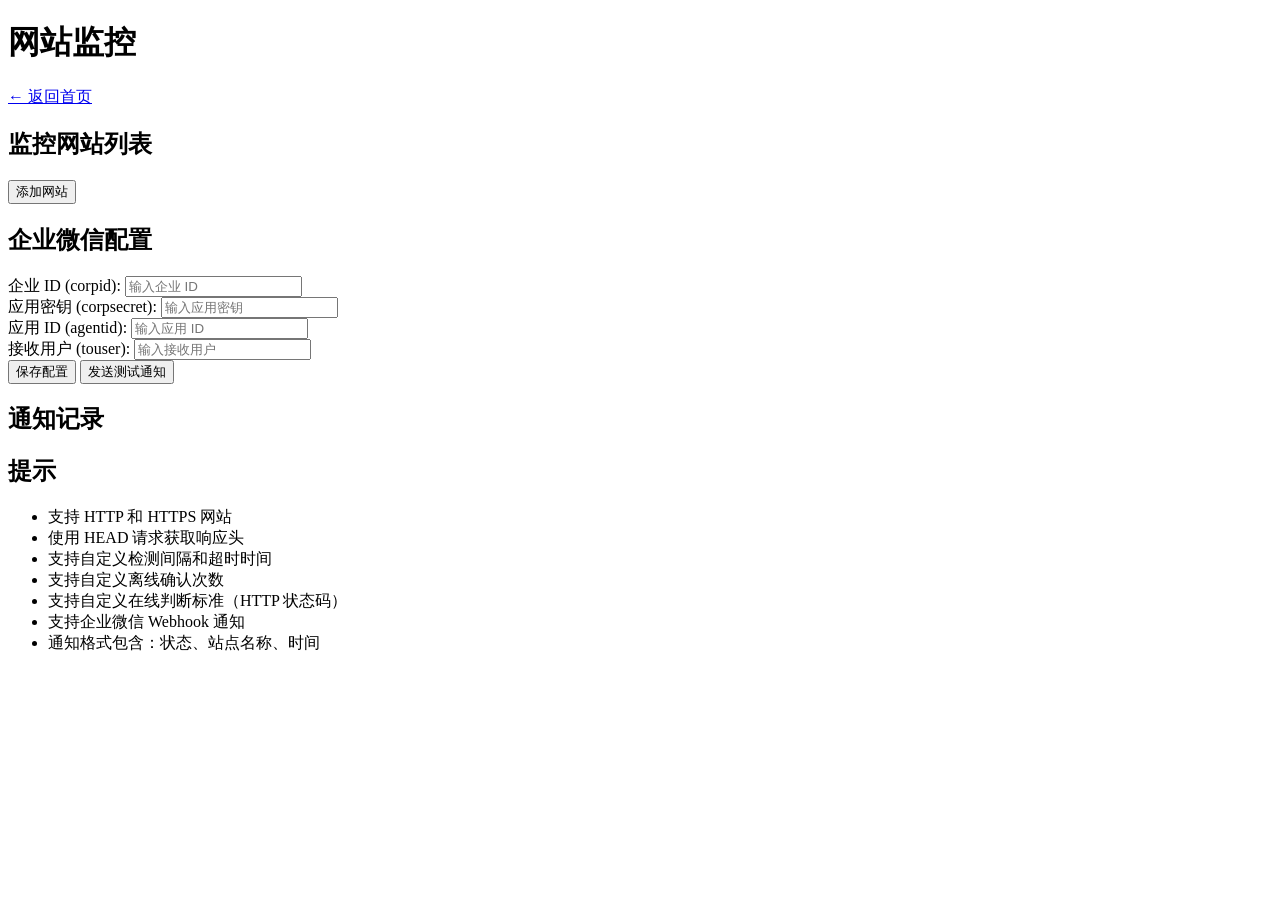
==== main/web/monitor.html @ 939c0956 "Initial commit: ESP32-S3 Print Server with NTP client/server, USB host printer, WiFi and OTA" ====
<!DOCTYPE html>
<html lang="zh-CN">
<head>
    <meta charset="UTF-8">
    <meta name="viewport" content="width=device-width, initial-scale=1.0">
    <title>网站监控 - ESP32-S3 打印服务器</title>
    <link rel="stylesheet" href="/css/style.css">
</head>
<body>
    <div class="container">
        <header>
            <h1>网站监控</h1>
            <a href="/index.html" class="back-link">← 返回首页</a>
        </header>

        <!-- 监控网站列表 -->
        <div class="card">
            <h2>监控网站列表</h2>
            <div id="sites" class="sites">
                <!-- 网站列表将在这里动态生成 -->
            </div>
            <button onclick="addSite()" class="btn btn-primary">添加网站</button>
        </div>

        <!-- 企业微信配置 -->
        <div class="card">
            <h2>企业微信配置</h2>
            <form id="wechatForm" onsubmit="saveWechatConfig(event)">
                <div class="form-group">
                    <label for="corpid">企业 ID (corpid):</label>
                    <input type="text" id="corpid" name="corpid" placeholder="输入企业 ID">
                </div>
                <div class="form-group">
                    <label for="corpsecret">应用密钥 (corpsecret):</label>
                    <input type="text" id="corpsecret" name="corpsecret" placeholder="输入应用密钥">
                </div>
                <div class="form-group">
                    <label for="agentid">应用 ID (agentid):</label>
                    <input type="text" id="agentid" name="agentid" placeholder="输入应用 ID">
                </div>
                <div class="form-group">
                    <label for="touser">接收用户 (touser):</label>
                    <input type="text" id="touser" name="touser" placeholder="输入接收用户">
                </div>
                <div class="form-actions">
                    <button type="submit" class="btn btn-primary">保存配置</button>
                    <button type="button" onclick="testNotification()" class="btn btn-secondary">发送测试通知</button>
                </div>
            </form>
        </div>

        <!-- 通知记录 -->
        <div class="card">
            <h2>通知记录</h2>
            <div id="notifications" class="notifications">
                <!-- 通知记录将在这里动态生成 -->
            </div>
        </div>

        <!-- 提示信息 -->
        <div class="card">
            <h2>提示</h2>
            <ul class="tips">
                <li>支持 HTTP 和 HTTPS 网站</li>
                <li>使用 HEAD 请求获取响应头</li>
                <li>支持自定义检测间隔和超时时间</li>
                <li>支持自定义离线确认次数</li>
                <li>支持自定义在线判断标准（HTTP 状态码）</li>
                <li>支持企业微信 Webhook 通知</li>
                <li>通知格式包含：状态、站点名称、时间</li>
            </ul>
        </div>
    </div>

    <script src="/js/app.js"></script>
    <script>
        // 保存企业微信配置
        function saveWechatConfig(event) {
            event.preventDefault();

            const corpid = document.getElementById('corpid').value;
            const corpsecret = document.getElementById('corpsecret').value;
            const agentid = document.getElementById('agentid').value;
            const touser = document.getElementById('touser').value;

            const data = `corpid=${encodeURIComponent(corpid)}&corpsecret=${encodeURIComponent(corpsecret)}&agentid=${encodeURIComponent(agentid)}&touser=${encodeURIComponent(touser)}`;

            fetch('/api/config/wechat', {
                method: 'POST',
                headers: {
                    'Content-Type': 'application/x-www-form-urlencoded'
                },
                body: data
            })
            .then(response => response.json())
            .then(data => {
                if (data.success) {
                    alert('配置保存成功！');
                } else {
                    alert('配置保存失败: ' + data.message);
                }
            })
            .catch(error => {
                alert('请求失败: ' + error.message);
            });
        }

        // 发送测试通知
        function testNotification() {
            fetch('/api/monitor/test', {
                method: 'POST'
            })
            .then(response => response.json())
            .then(data => {
                if (data.success) {
                    alert('测试通知发送成功！');
                } else {
                    alert('测试通知发送失败: ' + data.message);
                }
            })
            .catch(error => {
                alert('请求失败: ' + error.message);
            });
        }

        // 添加网站
        function addSite() {
            alert('添加网站功能开发中...');
        }

        // 更新网站列表
        function updateSites() {
            fetch('/api/status')
                .then(res => res.json())
                .then(data => {
                    const sites = data.monitor_sites || [];
                    const sitesEl = document.getElementById('sites');
                    sitesEl.innerHTML = '';

                    if (sites.length === 0) {
                        sitesEl.innerHTML = '<p>暂无监控网站</p>';
                        return;
                    }

                    sites.forEach(site => {
                        const siteEl = document.createElement('div');
                        siteEl.className = 'site-card';
                        siteEl.innerHTML = `
                            <div class="site-header">
                                <h3>${site.name}</h3>
                                <span class="status ${site.is_online ? 'status-online' : 'status-offline'}">
                                    ${site.is_online ? '在线' : '离线'}
                                </span>
                            </div>
                            <div class="site-info">
                                <p>URL: ${site.url}</p>
                                <p>最后检测: ${formatTime(site.last_check_time)}</p>
                                <p>失败次数: ${site.fail_count}</p>
                            </div>
                            <div class="site-actions">
                                <button onclick="removeSite('${site.name}')" class="btn btn-danger btn-sm">删除</button>
                            </div>
                        `;
                        sitesEl.appendChild(siteEl);
                    });
                })
                .catch(error => {
                    console.error('获取网站列表失败:', error);
                });
        }

        // 删除网站
        function removeSite(name) {
            if (!confirm(`确定要删除网站 "${name}" 吗？`)) {
                return;
            }

            const data = `name=${encodeURIComponent(name)}`;

            fetch('/api/monitor/remove', {
                method: 'POST',
                headers: {
                    'Content-Type': 'application/x-www-form-urlencoded'
                },
                body: data
            })
            .then(response => response.json())
            .then(data => {
                if (data.success) {
                    alert('网站删除成功！');
                    updateSites();
                } else {
                    alert('网站删除失败: ' + data.message);
                }
            })
            .catch(error => {
                alert('请求失败: ' + error.message);
            });
        }

        // 格式化时间
        function formatTime(timestamp) {
            if (!timestamp) return '--';
            const date = new Date(timestamp * 1000);
            return date.toLocaleString('zh-CN');
        }

        // 定时更新网站列表
        setInterval(updateSites, 5000);
        updateSites();
    </script>
</body>
</html>
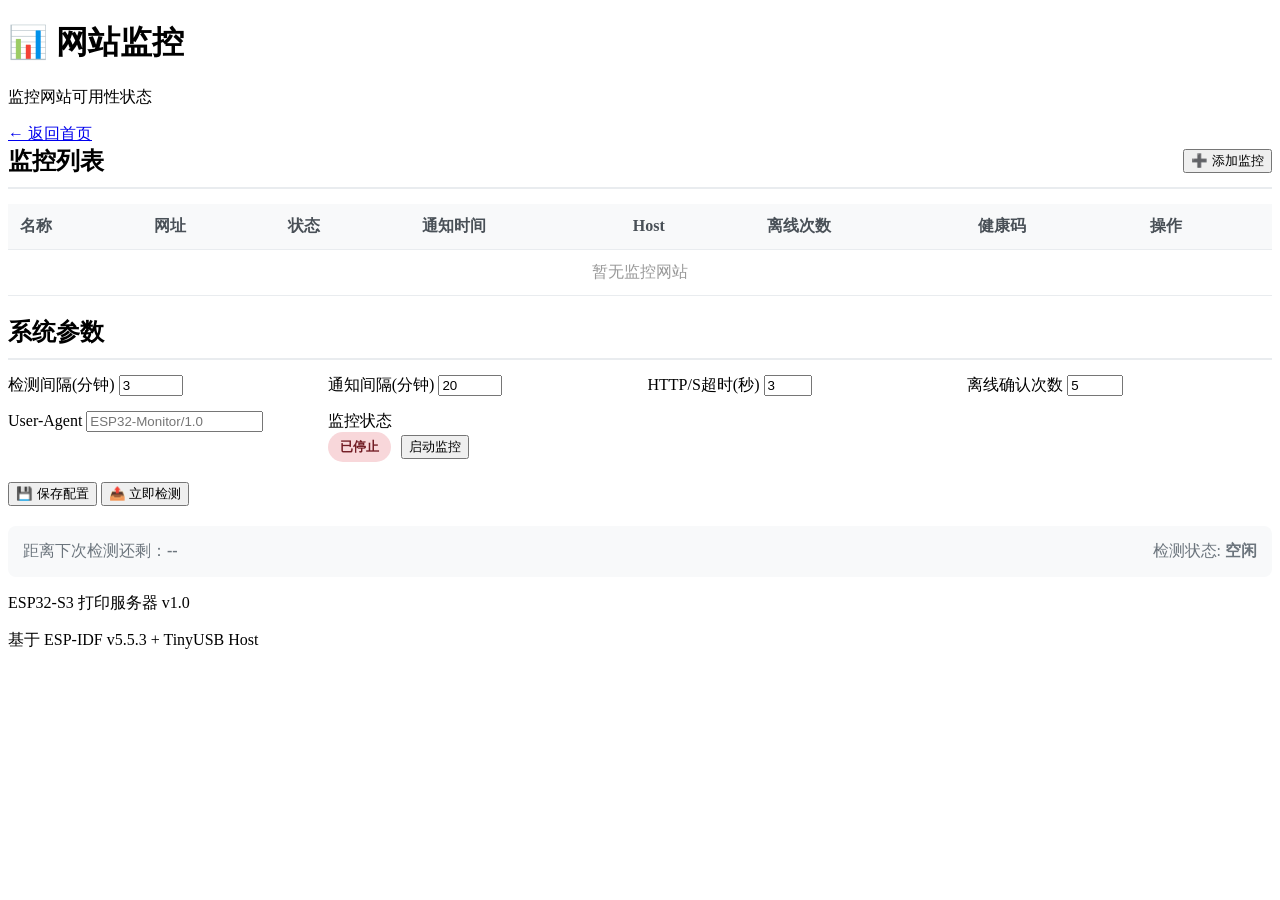
==== commit 401b29fc: "修复多个问题：系统崩溃、通知间隔、倒计时显示、TLS 兼容性" ====
--- a/main/web/monitor.html
+++ b/main/web/monitor.html
@@ -5,198 +5,354 @@
     <meta name="viewport" content="width=device-width, initial-scale=1.0">
     <title>网站监控 - ESP32-S3 打印服务器</title>
     <link rel="stylesheet" href="/css/style.css">
+    <style>
+        .table-container {
+            overflow-x: auto;
+        }
+        
+        table {
+            width: 100%;
+            border-collapse: collapse;
+            margin-bottom: 20px;
+        }
+        
+        th, td {
+            padding: 12px;
+            text-align: left;
+            border-bottom: 1px solid #e9ecef;
+        }
+        
+        th {
+            background: #f8f9fa;
+            font-weight: 600;
+            color: #495057;
+        }
+        
+        /* 取消表格行悬停背景色 */
+        /* tr:hover {
+            background: #f8f9fa;
+        } */
+        
+        .status-online {
+            color: #28a745;
+            font-weight: 600;
+            background: none !important;
+        }
+        
+        .status-offline {
+            color: #dc3545;
+            font-weight: 600;
+            background: none !important;
+        }
+        
+        .status-paused {
+            color: #ffc107;
+            font-weight: 600;
+            background: none !important;
+        }
+        
+        .status-unknown {
+            color: #6c757d;
+            background: none !important;
+        }
+        
+        .btn-small {
+            padding: 4px 8px;
+            font-size: 12px;
+            margin-right: 4px;
+        }
+        
+        .btn-group {
+            display: flex;
+            gap: 4px;
+        }
+        
+        .card-section {
+            margin-bottom: 20px;
+        }
+        
+        .card-section-header {
+            display: flex;
+            align-items: center;
+            justify-content: space-between;
+            margin-bottom: 15px;
+            padding-bottom: 10px;
+            border-bottom: 2px solid #e9ecef;
+        }
+        
+        .card-section-header h2 {
+            margin: 0;
+            border: none;
+            padding: 0;
+        }
+        
+        .config-grid {
+            display: grid;
+            grid-template-columns: repeat(auto-fit, minmax(250px, 1fr));
+            gap: 15px;
+        }
+        
+        .status-badge {
+            display: inline-block;
+            padding: 6px 12px;
+            border-radius: 20px;
+            font-size: 13px;
+            font-weight: 600;
+        }
+        
+        .status-badge.running {
+            background: #d4edda;
+            color: #155724;
+        }
+        
+        .status-badge.stopped {
+            background: #f8d7da;
+            color: #721c24;
+        }
+        
+        .footer-info {
+            display: flex;
+            justify-content: space-between;
+            align-items: center;
+            padding: 15px;
+            background: #f8f9fa;
+            border-radius: 8px;
+            margin-top: 20px;
+        }
+        
+        .footer-info span {
+            color: #6c757d;
+        }
+        
+        .modal {
+            display: none;
+            position: fixed;
+            z-index: 1000;
+            left: 0;
+            top: 0;
+            width: 100%;
+            height: 100%;
+            background-color: rgba(0,0,0,0.5);
+        }
+        
+        .modal-content {
+            background-color: white;
+            margin: 5% auto;
+            padding: 30px;
+            border-radius: 12px;
+            width: 90%;
+            max-width: 600px;
+            max-height: 90vh;
+            overflow-y: auto;
+        }
+        
+        .modal-header {
+            display: flex;
+            justify-content: space-between;
+            align-items: center;
+            margin-bottom: 20px;
+        }
+        
+        .modal-header h2 {
+            margin: 0;
+        }
+        
+        .close-btn {
+            font-size: 28px;
+            font-weight: bold;
+            color: #aaa;
+            cursor: pointer;
+            background: none;
+            border: none;
+        }
+        
+        .close-btn:hover {
+            color: #000;
+        }
+        
+        @media (max-width: 768px) {
+            table {
+                font-size: 12px;
+            }
+            
+            th, td {
+                padding: 8px 4px;
+            }
+            
+            .btn-small {
+                padding: 2px 4px;
+                font-size: 10px;
+            }
+        }
+    </style>
 </head>
 <body>
     <div class="container">
         <header>
-            <h1>网站监控</h1>
-            <a href="/index.html" class="back-link">← 返回首页</a>
+            <div>
+                <h1>📊 网站监控</h1>
+                <p class="subtitle">监控网站可用性状态</p>
+            </div>
+            <a href="/" class="btn btn-secondary">← 返回首页</a>
         </header>
 
-        <!-- 监控网站列表 -->
+        <!-- 监控列表 -->
         <div class="card">
-            <h2>监控网站列表</h2>
-            <div id="sites" class="sites">
-                <!-- 网站列表将在这里动态生成 -->
+            <div class="card-section-header">
+                <h2>监控列表</h2>
+                <button onclick="openAddModal()" class="btn btn-primary">➕ 添加监控</button>
             </div>
-            <button onclick="addSite()" class="btn btn-primary">添加网站</button>
+            
+            <div class="table-container">
+                <table>
+                    <thead>
+                        <tr>
+                            <th>名称</th>
+                            <th>网址</th>
+                            <th>状态</th>
+                            <th>通知时间</th>
+                            <th>Host</th>
+                            <th>离线次数</th>
+                            <th>健康码</th>
+                            <th>操作</th>
+                        </tr>
+                    </thead>
+                    <tbody id="sitesTableBody">
+                        <tr>
+                            <td colspan="8" style="text-align:center;color:#999;">暂无监控网站</td>
+                        </tr>
+                    </tbody>
+                </table>
+            </div>
         </div>
 
-        <!-- 企业微信配置 -->
+        <!-- 系统参数 -->
         <div class="card">
-            <h2>企业微信配置</h2>
-            <form id="wechatForm" onsubmit="saveWechatConfig(event)">
-                <div class="form-group">
-                    <label for="corpid">企业 ID (corpid):</label>
-                    <input type="text" id="corpid" name="corpid" placeholder="输入企业 ID">
-                </div>
-                <div class="form-group">
-                    <label for="corpsecret">应用密钥 (corpsecret):</label>
-                    <input type="text" id="corpsecret" name="corpsecret" placeholder="输入应用密钥">
-                </div>
-                <div class="form-group">
-                    <label for="agentid">应用 ID (agentid):</label>
-                    <input type="text" id="agentid" name="agentid" placeholder="输入应用 ID">
-                </div>
-                <div class="form-group">
-                    <label for="touser">接收用户 (touser):</label>
-                    <input type="text" id="touser" name="touser" placeholder="输入接收用户">
-                </div>
+            <div class="card-section-header">
+                <h2>系统参数</h2>
+            </div>
+            
+            <div class="config-grid">
+                <div class="form-group">
+                    <label for="checkInterval">检测间隔(分钟)</label>
+                    <input type="number" id="checkInterval" min="1" max="1440" value="3">
+                </div>
+                <div class="form-group">
+                    <label for="notifyInterval">通知间隔(分钟)</label>
+                    <input type="number" id="notifyInterval" min="1" max="1440" value="20">
+                </div>
+                <div class="form-group">
+                    <label for="timeout">HTTP/S超时(秒)</label>
+                    <input type="number" id="timeout" min="1" max="60" value="3">
+                </div>
+                <div class="form-group">
+                    <label for="offlineCount">离线确认次数</label>
+                    <input type="number" id="offlineCount" min="1" max="100" value="5">
+                </div>
+                <div class="form-group">
+                    <label for="userAgent">User-Agent</label>
+                    <input type="text" id="userAgent" placeholder="ESP32-Monitor/1.0">
+                </div>
+                <div class="form-group">
+                    <label>监控状态</label>
+                    <div style="display:flex;align-items:center;gap:10px;">
+                        <span id="monitorStatusBadge" class="status-badge stopped">已停止</span>
+                        <button onclick="toggleMonitor()" id="toggleMonitorBtn" class="btn btn-primary">启动监控</button>
+                    </div>
+                </div>
+            </div>
+            
+            <div class="form-actions" style="margin-top: 20px;">
+                <button onclick="saveSystemConfig()" class="btn btn-primary">💾 保存配置</button>
+                <button onclick="checkAllNow()" class="btn btn-success">📤 立即检测</button>
+            </div>
+        </div>
+
+        <!-- 底部信息 -->
+        <div class="footer-info">
+            <span>距离下次检测还剩：<strong id="lastCheckTime">--</strong></span>
+            <span>检测状态: <strong id="checkStatus">空闲</strong></span>
+        </div>
+
+        <!-- 页脚 -->
+        <footer>
+            <p>ESP32-S3 打印服务器 v1.0</p>
+            <p>基于 ESP-IDF v5.5.3 + TinyUSB Host</p>
+        </footer>
+    </div>
+
+    <!-- 添加/编辑监控模态框 -->
+    <div id="siteModal" class="modal">
+        <div class="modal-content">
+            <div class="modal-header">
+                <h2 id="modalTitle">添加监控</h2>
+                <button class="close-btn" onclick="closeModal()">&times;</button>
+            </div>
+            
+            <form id="siteForm">
+                <input type="hidden" id="editSiteName">
+                
+                <div class="form-group">
+                    <label for="siteName">网站名称 *</label>
+                    <input type="text" id="siteName" required placeholder="例如：百度">
+                </div>
+                
+                <div class="form-group">
+                    <label for="siteUrl">网址 *</label>
+                    <input type="text" id="siteUrl" required placeholder="https://www.baidu.com">
+                </div>
+                
+                <div class="form-group">
+                    <label for="siteHost">主机 Host (可选)</label>
+                    <input type="text" id="siteHost" placeholder="例如：www.baidu.com">
+                </div>
+                
+                <div class="form-group">
+                    <label>健康码</label>
+                    <div style="display:flex;gap:15px;flex-wrap:wrap;">
+                        <label style="display:flex;align-items:center;gap:5px;">
+                            <input type="checkbox" id="siteStatusCode1xx">
+                            <span>1xx (100-199)</span>
+                        </label>
+                        <label style="display:flex;align-items:center;gap:5px;">
+                            <input type="checkbox" id="siteStatusCode2xx" checked>
+                            <span>2xx (200-299)</span>
+                        </label>
+                        <label style="display:flex;align-items:center;gap:5px;">
+                            <input type="checkbox" id="siteStatusCode3xx">
+                            <span>3xx (300-399)</span>
+                        </label>
+                        <label style="display:flex;align-items:center;gap:5px;">
+                            <input type="checkbox" id="siteStatusCode4xx">
+                            <span>4xx (400-499)</span>
+                        </label>
+                        <label style="display:flex;align-items:center;gap:5px;">
+                            <input type="checkbox" id="siteStatusCode5xx">
+                            <span>5xx (500-599)</span>
+                        </label>
+                    </div>
+                    <small class="form-hint">选择接受的HTTP状态码范围</small>
+                </div>
+                
+                <div class="form-group checkbox-group">
+                    <input type="checkbox" id="siteEnabled" checked>
+                    <label for="siteEnabled">启用监控</label>
+                </div>
+                
                 <div class="form-actions">
-                    <button type="submit" class="btn btn-primary">保存配置</button>
-                    <button type="button" onclick="testNotification()" class="btn btn-secondary">发送测试通知</button>
+                    <button type="submit" class="btn btn-primary">保存</button>
+                    <button type="button" onclick="closeModal()" class="btn btn-secondary">取消</button>
                 </div>
             </form>
         </div>
-
-        <!-- 通知记录 -->
-        <div class="card">
-            <h2>通知记录</h2>
-            <div id="notifications" class="notifications">
-                <!-- 通知记录将在这里动态生成 -->
-            </div>
-        </div>
-
-        <!-- 提示信息 -->
-        <div class="card">
-            <h2>提示</h2>
-            <ul class="tips">
-                <li>支持 HTTP 和 HTTPS 网站</li>
-                <li>使用 HEAD 请求获取响应头</li>
-                <li>支持自定义检测间隔和超时时间</li>
-                <li>支持自定义离线确认次数</li>
-                <li>支持自定义在线判断标准（HTTP 状态码）</li>
-                <li>支持企业微信 Webhook 通知</li>
-                <li>通知格式包含：状态、站点名称、时间</li>
-            </ul>
-        </div>
     </div>
 
     <script src="/js/app.js"></script>
     <script>
-        // 保存企业微信配置
-        function saveWechatConfig(event) {
-            event.preventDefault();
-
-            const corpid = document.getElementById('corpid').value;
-            const corpsecret = document.getElementById('corpsecret').value;
-            const agentid = document.getElementById('agentid').value;
-            const touser = document.getElementById('touser').value;
-
-            const data = `corpid=${encodeURIComponent(corpid)}&corpsecret=${encodeURIComponent(corpsecret)}&agentid=${encodeURIComponent(agentid)}&touser=${encodeURIComponent(touser)}`;
-
-            fetch('/api/config/wechat', {
-                method: 'POST',
-                headers: {
-                    'Content-Type': 'application/x-www-form-urlencoded'
-                },
-                body: data
-            })
-            .then(response => response.json())
-            .then(data => {
-                if (data.success) {
-                    alert('配置保存成功！');
-                } else {
-                    alert('配置保存失败: ' + data.message);
-                }
-            })
-            .catch(error => {
-                alert('请求失败: ' + error.message);
-            });
-        }
-
-        // 发送测试通知
-        function testNotification() {
-            fetch('/api/monitor/test', {
-                method: 'POST'
-            })
-            .then(response => response.json())
-            .then(data => {
-                if (data.success) {
-                    alert('测试通知发送成功！');
-                } else {
-                    alert('测试通知发送失败: ' + data.message);
-                }
-            })
-            .catch(error => {
-                alert('请求失败: ' + error.message);
-            });
-        }
-
-        // 添加网站
-        function addSite() {
-            alert('添加网站功能开发中...');
-        }
-
-        // 更新网站列表
-        function updateSites() {
-            fetch('/api/status')
-                .then(res => res.json())
-                .then(data => {
-                    const sites = data.monitor_sites || [];
-                    const sitesEl = document.getElementById('sites');
-                    sitesEl.innerHTML = '';
-
-                    if (sites.length === 0) {
-                        sitesEl.innerHTML = '<p>暂无监控网站</p>';
-                        return;
-                    }
-
-                    sites.forEach(site => {
-                        const siteEl = document.createElement('div');
-                        siteEl.className = 'site-card';
-                        siteEl.innerHTML = `
-                            <div class="site-header">
-                                <h3>${site.name}</h3>
-                                <span class="status ${site.is_online ? 'status-online' : 'status-offline'}">
-                                    ${site.is_online ? '在线' : '离线'}
-                                </span>
-                            </div>
-                            <div class="site-info">
-                                <p>URL: ${site.url}</p>
-                                <p>最后检测: ${formatTime(site.last_check_time)}</p>
-                                <p>失败次数: ${site.fail_count}</p>
-                            </div>
-                            <div class="site-actions">
-                                <button onclick="removeSite('${site.name}')" class="btn btn-danger btn-sm">删除</button>
-                            </div>
-                        `;
-                        sitesEl.appendChild(siteEl);
-                    });
-                })
-                .catch(error => {
-                    console.error('获取网站列表失败:', error);
-                });
-        }
-
-        // 删除网站
-        function removeSite(name) {
-            if (!confirm(`确定要删除网站 "${name}" 吗？`)) {
-                return;
-            }
-
-            const data = `name=${encodeURIComponent(name)}`;
-
-            fetch('/api/monitor/remove', {
-                method: 'POST',
-                headers: {
-                    'Content-Type': 'application/x-www-form-urlencoded'
-                },
-                body: data
-            })
-            .then(response => response.json())
-            .then(data => {
-                if (data.success) {
-                    alert('网站删除成功！');
-                    updateSites();
-                } else {
-                    alert('网站删除失败: ' + data.message);
-                }
-            })
-            .catch(error => {
-                alert('请求失败: ' + error.message);
-            });
-        }
+        let g_sites = [];
+        let g_states = [];
+        let g_systemConfig = {};
+        let g_lastUpdateTime = 0;
 
         // 格式化时间
         function formatTime(timestamp) {
@@ -205,9 +361,342 @@
             return date.toLocaleString('zh-CN');
         }
 
-        // 定时更新网站列表
-        setInterval(updateSites, 5000);
-        updateSites();
+        // 获取距离下次检测剩余时间
+        function getCountdownTime(lastCheckTime, checkInterval) {
+            if (!lastCheckTime) return '已暂停';
+            const now = Math.floor(Date.now() / 1000);
+            const intervalSeconds = (checkInterval || 3) * 60;
+            const elapsed = now - lastCheckTime;
+            const remaining = Math.max(0, intervalSeconds - elapsed);
+            if (remaining <= 0) return '【 0分0秒 】';
+            if (remaining < 60) return '【 0分' + remaining + '秒 】';
+            const mins = Math.floor(remaining / 60);
+            const secs = remaining % 60;
+            return '【 ' + mins + '分' + secs + '秒 】';
+        }
+
+        // 更新监控列表表格
+        function updateSitesTable() {
+            const tbody = document.getElementById('sitesTableBody');
+            
+            if (g_sites.length === 0) {
+                tbody.innerHTML = '<tr><td colspan="8" style="text-align:center;color:#999;">暂无监控网站</td></tr>';
+                return;
+            }
+            
+            let html = '';
+            g_sites.forEach((site, index) => {
+                const state = g_states[index] || {};
+                const offlineThreshold = site.offline_count || g_systemConfig.global_offline_count || 5;
+                const currentFailCount = Math.min(state.fail_count || 0, offlineThreshold);
+                
+                let statusClass, statusText;
+                if (site.paused) {
+                    statusClass = 'status-paused';
+                    statusText = '暂停';
+                } else if (state.is_online) {
+                    statusClass = 'status-online';
+                    statusText = '正常';
+                } else if (state.is_online === false) {
+                    statusClass = 'status-offline';
+                    statusText = '离线';
+                } else {
+                    statusClass = 'status-unknown';
+                    statusText = '未知';
+                }
+                
+                // 生成健康码显示
+                let statusCodes = [];
+                if (site.status_code_1xx) statusCodes.push('1xx');
+                if (site.status_code_2xx) statusCodes.push('2xx');
+                if (site.status_code_3xx) statusCodes.push('3xx');
+                if (site.status_code_4xx) statusCodes.push('4xx');
+                if (site.status_code_5xx) statusCodes.push('5xx');
+                const statusCodesText = statusCodes.length > 0 ? statusCodes.join(',') : '2xx';
+                
+                html += `
+                    <tr>
+                        <td>${site.name}</td>
+                        <td style="max-width:200px;overflow:hidden;text-overflow:ellipsis;">${site.url}</td>
+                        <td class="${statusClass}">${statusText}</td>
+                        <td>${state.last_notify_time ? formatTime(state.last_notify_time) : '--'}</td>
+                        <td>${site.custom_host || '--'}</td>
+                        <td>${currentFailCount}/${offlineThreshold}</td>
+                        <td>${statusCodesText}</td>
+                        <td>
+                            <div class="btn-group">
+                                <button onclick="togglePause('${site.name}')" class="btn btn-small ${site.paused ? 'btn-success' : 'btn-warning'}">
+                                    ${site.paused ? '恢复' : '暂停'}
+                                </button>
+                                <button onclick="editSite('${site.name}')" class="btn btn-small btn-info">编辑</button>
+                                <button onclick="deleteSite('${site.name}')" class="btn btn-small btn-danger">删除</button>
+                            </div>
+                        </td>
+                    </tr>
+                `;
+            });
+            
+            tbody.innerHTML = html;
+        }
+
+        // 更新系统配置显示
+        function updateSystemConfigDisplay() {
+            document.getElementById('checkInterval').value = g_systemConfig.global_check_interval || 3;
+            document.getElementById('notifyInterval').value = g_systemConfig.global_notify_interval || 20;
+            document.getElementById('timeout').value = g_systemConfig.global_timeout || 3;
+            document.getElementById('offlineCount').value = g_systemConfig.global_offline_count || 5;
+            document.getElementById('userAgent').value = g_systemConfig.global_user_agent || '';
+        }
+
+        // 更新监控状态显示
+        function updateMonitorStatus(isRunning) {
+            const badge = document.getElementById('monitorStatusBadge');
+            const btn = document.getElementById('toggleMonitorBtn');
+            
+            if (isRunning) {
+                badge.textContent = '运行中';
+                badge.className = 'status-badge running';
+                btn.textContent = '停止监控';
+                btn.className = 'btn btn-warning';
+            } else {
+                badge.textContent = '已停止';
+                badge.className = 'status-badge stopped';
+                btn.textContent = '启动监控';
+                btn.className = 'btn btn-primary';
+            }
+        }
+
+        // 加载数据
+        function loadData() {
+            fetch('/api/status?v=' + Date.now())
+                .then(r => r.json())
+                .then(data => {
+                    if (data.monitor_sites) {
+                        g_sites = data.monitor_sites;
+                    }
+                    if (data.monitor_states) {
+                        g_states = data.monitor_states;
+                    }
+                    if (data.monitor_system_config) {
+                        g_systemConfig = data.monitor_system_config;
+                        updateSystemConfigDisplay();
+                        updateMonitorStatus(g_systemConfig.global_enabled);
+                    }
+                    // 每次刷新页面时从服务器获取最后检测时间并更新倒计时
+                    if (g_systemConfig.global_enabled && data.monitor_last_check) {
+                        document.getElementById('lastCheckTime').textContent = getCountdownTime(data.monitor_last_check, g_systemConfig.global_check_interval);
+                    } else {
+                        document.getElementById('lastCheckTime').textContent = '已暂停';
+                    }
+                    
+                    updateSitesTable();
+                })
+                .catch(e => console.error('Load data error:', e));
+        }
+
+        // 打开添加模态框
+        function openAddModal() {
+            document.getElementById('modalTitle').textContent = '添加监控';
+            document.getElementById('siteForm').reset();
+            document.getElementById('editSiteName').value = '';
+            document.getElementById('siteEnabled').checked = true;
+            document.getElementById('siteStatusCode1xx').checked = false;
+            document.getElementById('siteStatusCode2xx').checked = true;
+            document.getElementById('siteStatusCode3xx').checked = false;
+            document.getElementById('siteStatusCode4xx').checked = false;
+            document.getElementById('siteStatusCode5xx').checked = false;
+            document.getElementById('siteModal').style.display = 'block';
+        }
+
+        // 编辑站点
+        function editSite(name) {
+            const site = g_sites.find(s => s.name === name);
+            if (!site) return;
+            
+            document.getElementById('modalTitle').textContent = '编辑监控';
+            document.getElementById('editSiteName').value = name;
+            document.getElementById('siteName').value = site.name;
+            document.getElementById('siteUrl').value = site.url;
+            document.getElementById('siteHost').value = site.custom_host || '';
+            document.getElementById('siteEnabled').checked = site.enabled !== false;
+            document.getElementById('siteStatusCode1xx').checked = site.status_code_1xx || false;
+            document.getElementById('siteStatusCode2xx').checked = site.status_code_2xx !== false;
+            document.getElementById('siteStatusCode3xx').checked = site.status_code_3xx || false;
+            document.getElementById('siteStatusCode4xx').checked = site.status_code_4xx || false;
+            document.getElementById('siteStatusCode5xx').checked = site.status_code_5xx || false;
+            
+            document.getElementById('siteModal').style.display = 'block';
+        }
+
+        // 关闭模态框
+        function closeModal() {
+            document.getElementById('siteModal').style.display = 'none';
+        }
+
+        // 保存站点
+        document.getElementById('siteForm').addEventListener('submit', function(e) {
+            e.preventDefault();
+            
+            const editName = document.getElementById('editSiteName').value;
+            const site = {
+                name: document.getElementById('siteName').value,
+                url: document.getElementById('siteUrl').value,
+                custom_host: document.getElementById('siteHost').value,
+                enabled: document.getElementById('siteEnabled').checked,
+                status_code_1xx: document.getElementById('siteStatusCode1xx').checked,
+                status_code_2xx: document.getElementById('siteStatusCode2xx').checked,
+                status_code_3xx: document.getElementById('siteStatusCode3xx').checked,
+                status_code_4xx: document.getElementById('siteStatusCode4xx').checked,
+                status_code_5xx: document.getElementById('siteStatusCode5xx').checked
+            };
+            
+            const endpoint = editName ? '/api/monitor/site/update' : '/api/monitor/site/add';
+            
+            fetch(endpoint, {
+                method: 'POST',
+                headers: { 'Content-Type': 'application/json' },
+                body: JSON.stringify({ site, old_name: editName })
+            })
+            .then(r => r.json())
+            .then(data => {
+                if (data.success) {
+                    alert('保存成功！');
+                    closeModal();
+                    loadData();
+                } else {
+                    alert('保存失败: ' + (data.message || '未知错误'));
+                }
+            })
+            .catch(e => alert('请求失败: ' + e.message));
+        });
+
+        // 切换站点暂停状态
+        function togglePause(name) {
+            const site = g_sites.find(s => s.name === name);
+            if (!site) return;
+            
+            site.paused = !site.paused;
+            
+            fetch('/api/monitor/site/update', {
+                method: 'POST',
+                headers: { 'Content-Type': 'application/json' },
+                body: JSON.stringify({ site, old_name: name })
+            })
+            .then(r => r.json())
+            .then(data => {
+                if (data.success) {
+                    loadData();
+                } else {
+                    alert('操作失败: ' + (data.message || '未知错误'));
+                }
+            })
+            .catch(e => alert('请求失败: ' + e.message));
+        }
+
+
+
+        // 删除站点
+        function deleteSite(name) {
+            if (!confirm('确定要删除监控 "' + name + '" 吗？')) return;
+            
+            fetch('/api/monitor/site/delete', {
+                method: 'POST',
+                headers: { 'Content-Type': 'application/json' },
+                body: JSON.stringify({ name })
+            })
+            .then(r => r.json())
+            .then(data => {
+                if (data.success) {
+                    alert('删除成功！');
+                    loadData();
+                } else {
+                    alert('删除失败: ' + (data.message || '未知错误'));
+                }
+            })
+            .catch(e => alert('请求失败: ' + e.message));
+        }
+
+        // 保存系统配置
+        function saveSystemConfig() {
+            const config = {
+                global_check_interval: parseInt(document.getElementById('checkInterval').value),
+                global_notify_interval: parseInt(document.getElementById('notifyInterval').value),
+                global_timeout: parseInt(document.getElementById('timeout').value),
+                global_offline_count: parseInt(document.getElementById('offlineCount').value),
+                global_user_agent: document.getElementById('userAgent').value
+            };
+            
+            fetch('/api/monitor/system_config', {
+                method: 'POST',
+                headers: { 'Content-Type': 'application/json' },
+                body: JSON.stringify(config)
+            })
+            .then(r => r.json())
+            .then(data => {
+                if (data.success) {
+                    alert('配置保存成功！');
+                    loadData();
+                } else {
+                    alert('保存失败: ' + (data.message || '未知错误'));
+                }
+            })
+            .catch(e => alert('请求失败: ' + e.message));
+        }
+
+        // 切换监控状态
+        function toggleMonitor() {
+            const isRunning = g_systemConfig.global_enabled;
+            const newState = !isRunning;
+            
+            fetch('/api/monitor/toggle', {
+                method: 'POST',
+                headers: { 'Content-Type': 'application/json' },
+                body: JSON.stringify({ enabled: newState })
+            })
+            .then(r => r.json())
+            .then(data => {
+                if (data.success) {
+                    g_systemConfig.global_enabled = newState;
+                    updateMonitorStatus(newState);
+                } else {
+                    alert('操作失败: ' + (data.message || '未知错误'));
+                }
+            })
+            .catch(e => alert('请求失败: ' + e.message));
+        }
+
+        // 立即检测所有站点
+        function checkAllNow() {
+            fetch('/api/monitor/check_all', { method: 'POST' })
+                .then(r => r.json())
+                .then(data => {
+                    if (data.success) {
+                        alert('已开始检测，请稍后查看结果！');
+                        document.getElementById('checkStatus').textContent = '检测中...';
+                        setTimeout(() => {
+                            loadData();
+                            document.getElementById('checkStatus').textContent = '空闲';
+                        }, 3000);
+                    } else {
+                        alert('检测失败: ' + (data.message || '未知错误'));
+                    }
+                })
+                .catch(e => alert('请求失败: ' + e.message));
+        }
+
+        // 点击模态框外部关闭
+        window.onclick = function(event) {
+            const modal = document.getElementById('siteModal');
+            if (event.target == modal) {
+                closeModal();
+            }
+        }
+
+        // 初始化
+        document.addEventListener('DOMContentLoaded', function() {
+            loadData();
+            setInterval(loadData, 5000);
+        });
     </script>
 </body>
 </html>
